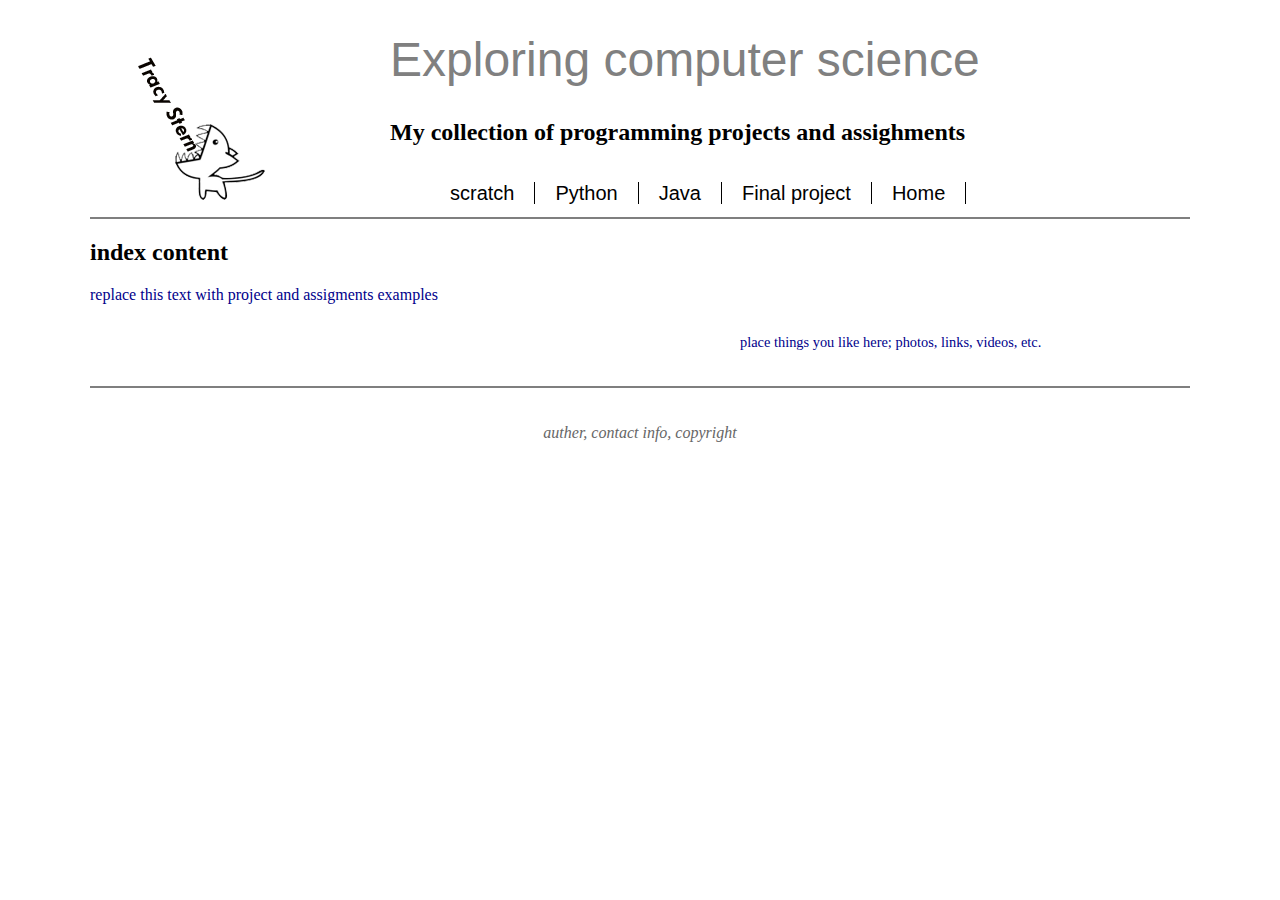
==== index.html @ c9d82afa "scratch" ====
<!doctype html>

<html>

<head>
   <meta charset="utf-8">
   <title>index page</title>
   <link href="main.css" rel="stylesheet" type="text/css">

   
</head>

<body>
  <!--page contact wrapper -->
  
  <div id="wrapper">
  
    <!--page header- logo, title, links -->
	
	<header id="mainHeader">
	
	    <h1> Exploring computer science</h1>
	    <h2> My collection of programming projects and assighments</h2>
		
	    <!-- site Navigation links -->
		
		<div id="mainNav">
		  <ul id="pages">
		     <li>
			  <a href="scratch.html">scratch</a>
			  </li>
			  <li>
			  <a href="python.html">Python</a>
			  </li>
			  <li>
			  <a href="java.html">Java</a>
			  </li>
			  <li>
			  <a href="final.html">Final project</a>
			  </li>
			  <li>
			  <a href="index.html">Home</a>
			  </li>
		
		  </ul>
		
		</div> <!--end navigation links -->
		
	</header> <!--end header -->
	
	<!-- Section content-->
	<section id="Content">
			<h2> index content </h2>
	       <p> replace this text with project and assigments examples</p>
	</section> <!-- end Content-->
	
	<!-- Aside Content-->
	<aside id="hobbies">
	<p> place things you like here;
	photos, links, videos, etc. </p>
	
	</aside> <!-- end Hobbies-->
	
	<!-- Footer Content-->
	<footer id="pageFooter">
	<p> auther, contact info, copyright </p>
	</footer> <!--end Footer-->
	
  </div> <!--end wrapper -->
  
</body>

</html>
---- main.css ----
@charset "UTF-8";

body {
	background-image:url(https://static.pexels.com/photos/4827/nature-forest-trees-fog.jpeg);background-attachment:fixed;
	font: 100% Georgia, Times, serif;
}
h1 {
	font: 300% Arial, Helvetica, sans-serif;
	color: grey;
}

p {
	color: darkblue;
}
#wrapper {
	width: 1100px;
	margin: 0 auto;
	padding: 0 50px;
	text-align: left;
	position: relative;
}
header#mainHeader {
	height: 185px;
	background: url(images/logo.png) no-repeat 25px center;
	padding: 0 75px 0 300px;
	position: relative;
	border-bottom: 2px solid #7f7f7f;
	margin-bottom:16px;
}
header#mainHeader div{
	margin-top: 16px;
}
header#mainHeader ul{
	list-style: none;
	float: left;
}
header#mainHeader ul li {
	float: left;
}
header#mainHeader ul li a {
	font-family:Arial, Helvetica, sans-serif;
	font-size:20px;
	color: #000;
	padding: 0 20px;
	border-right: 1px solid black;
	text-decoration: none;
}
header#mainHeader ul li a.last{
	border:none;
}
header#mainHeader ul li a:hover{
	color: #c00000;
}

section#content {
	float: left;
	width: 600px;
	padding: 0 10px 0 25px;
	margin-bottom: 10px;
	border-right: 1px solid #7f7f7f;
}

section#content p {
	color: #666;
	line-height: 1.6;
	margin-bottom: 10px;
}

aside#hobbies {
	font-size: 90%;
	float: right;
	width: 450px;
	margin-bottom: 20px;
}

footer#pageFooter {
	clear: both;
	border-top: 2px solid #7f7f7f;
	padding: 20px;
}

footer#pageFooter p {
	text-align: center;
	font-style: italic;
	margin-bottom: 10px;
	color: #666;
}
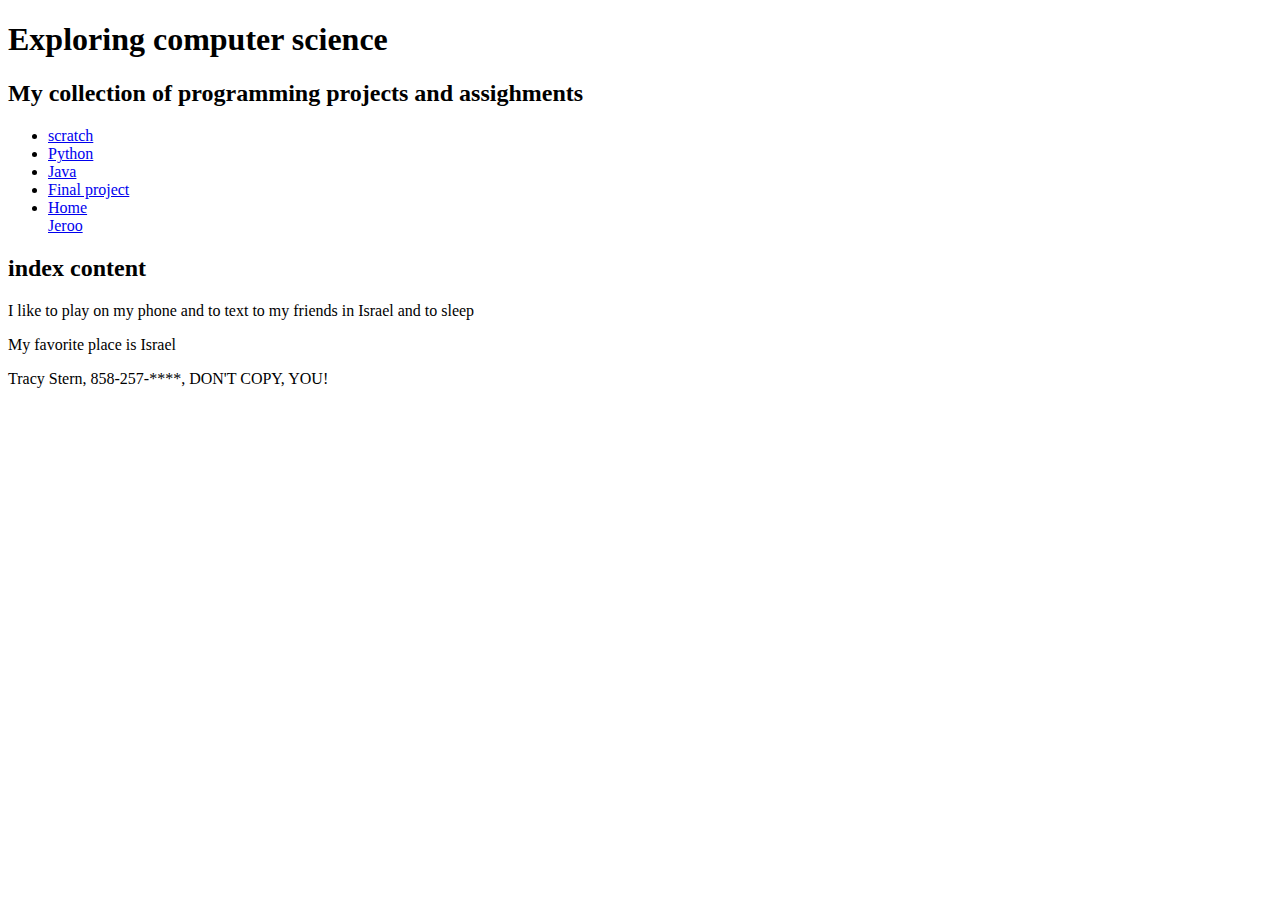
==== commit 030c737f: "jeroo" ====
--- a/index.html
+++ b/index.html
@@ -5,7 +5,7 @@
 <head>
    <meta charset="utf-8">
    <title>index page</title>
-   <link href="main.css" rel="stylesheet" type="text/css">
+   <link href="main3.css" rel="stylesheet" type="text/css">
 
    
 </head>
@@ -41,6 +41,8 @@
 			  <li>
 			  <a href="index.html">Home</a>
 			  </li>
+			  <a href="jeroo.html">Jeroo</a>
+			  </li>
 		
 		  </ul>
 		
@@ -51,19 +53,18 @@
 	<!-- Section content-->
 	<section id="Content">
 			<h2> index content </h2>
-	       <p> replace this text with project and assigments examples</p>
+	       <p> I like to play on my phone and to text to my friends in Israel and to sleep</p>
 	</section> <!-- end Content-->
 	
 	<!-- Aside Content-->
 	<aside id="hobbies">
-	<p> place things you like here;
-	photos, links, videos, etc. </p>
+	<p> My favorite place is Israel </p>
 	
 	</aside> <!-- end Hobbies-->
 	
 	<!-- Footer Content-->
 	<footer id="pageFooter">
-	<p> auther, contact info, copyright </p>
+	<p> Tracy Stern, 858-257-****, DON'T COPY, YOU! </p>
 	</footer> <!--end Footer-->
 	
   </div> <!--end wrapper -->
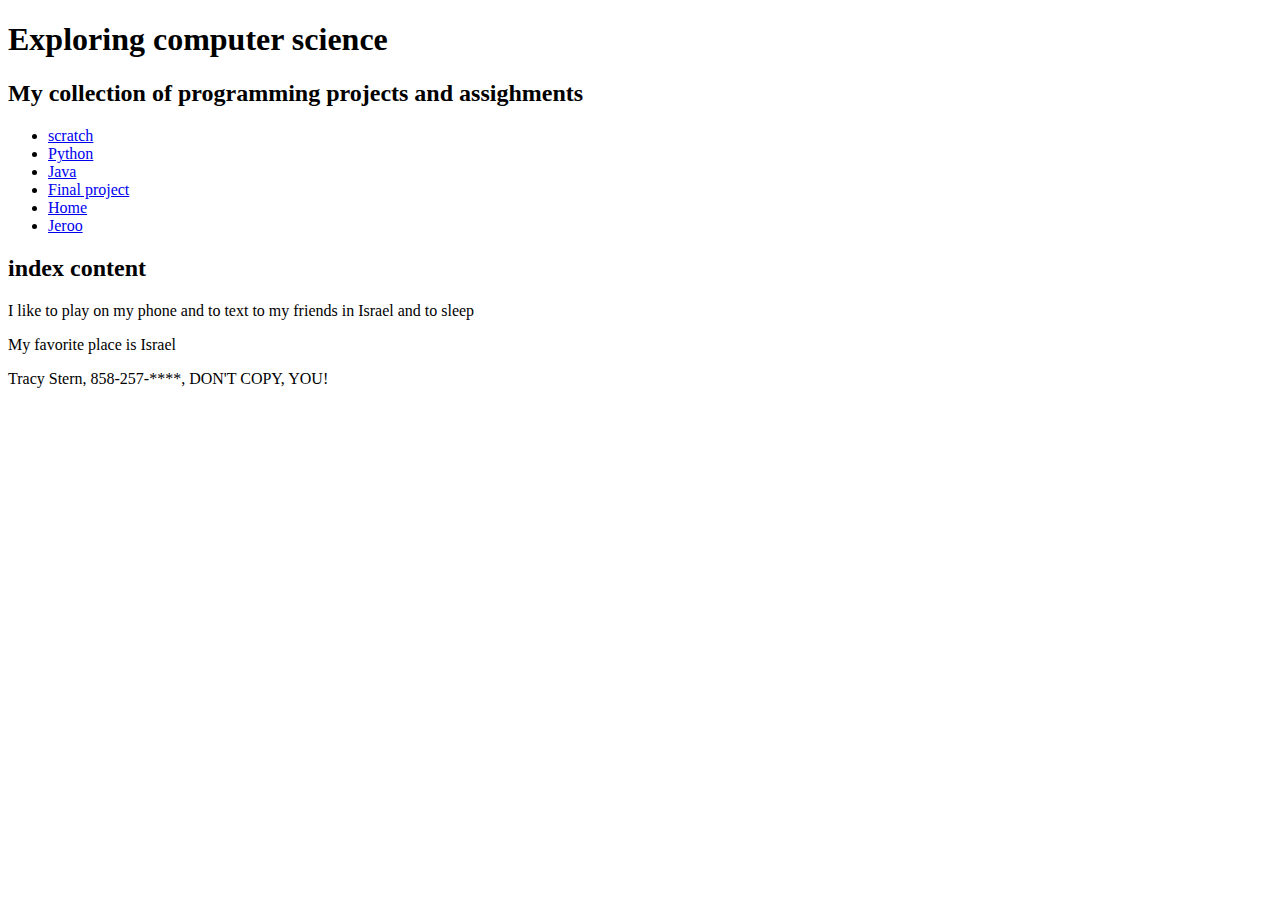
==== commit 02b82fed: "jeroo page" ====
--- a/index.html
+++ b/index.html
@@ -41,7 +41,7 @@
 			  <li>
 			  <a href="index.html">Home</a>
 			  </li>
-			  <a href="jeroo.html">Jeroo</a>
+			  <li><a href="jeroo.html">Jeroo</a>
 			  </li>
 		
 		  </ul>
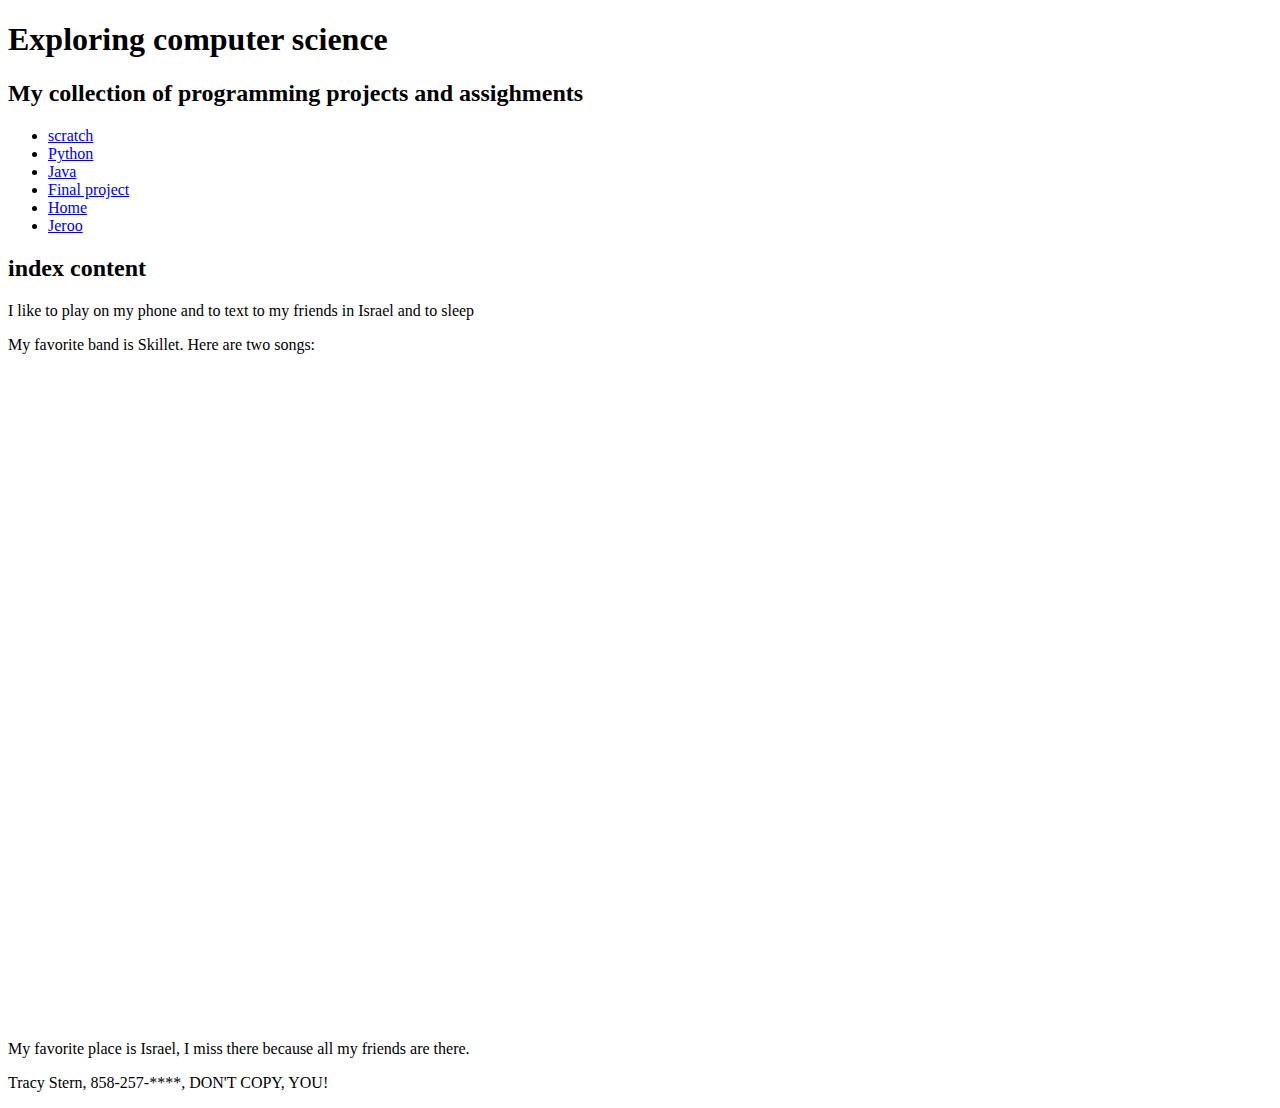
==== commit b8ac37d8: "index" ====
--- a/index.html
+++ b/index.html
@@ -54,11 +54,14 @@
 	<section id="Content">
 			<h2> index content </h2>
 	       <p> I like to play on my phone and to text to my friends in Israel and to sleep</p>
+		   <p> My favorite band is Skillet. Here are two songs: <p>
+		   <p><iframe width="560" height="315" src="https://www.youtube.com/embed/AHzU-9iozmo" frameborder="0" allowfullscreen></iframe></p>
+	<p><iframe width="560" height="315" src="https://www.youtube.com/embed/1mjlM_RnsVE" frameborder="0" allowfullscreen></iframe></p>
 	</section> <!-- end Content-->
 	
 	<!-- Aside Content-->
 	<aside id="hobbies">
-	<p> My favorite place is Israel </p>
+	<p> My favorite place is Israel, I miss there because all my friends are there.</p>
 	
 	</aside> <!-- end Hobbies-->
 	
